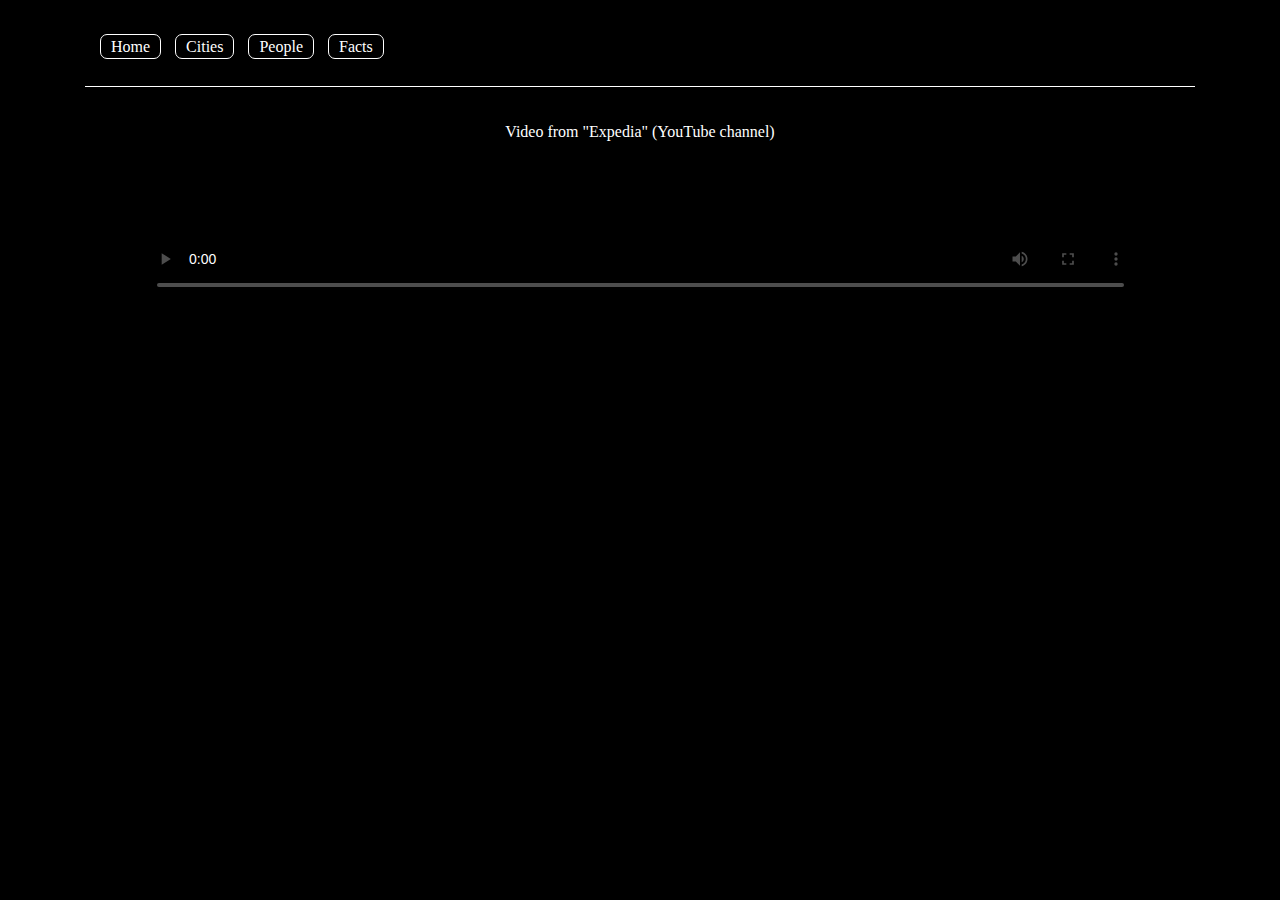
==== pages/Sydney.html @ c7a0b3f7 "new chance" ====
<!DOCTYPE html>
<html lang="en">
  <head>
    <title>Project0 - Australian cities</title>
    <meta charset="utf-8">
    <meta name="viewport" content="width=device-width">
    <link rel="stylesheet" href="../css/styles.css">
    <link rel="stylesheet" href="../bootstrap-4.1.2-dist/css/bootstrap-grid.css">
    <!-- <link rel="stylesheet" href="https://maxcdn.bootstrapcdn.com/bootstrap/4.0.0/css/bootstrap.min.css" integrity="sha384-Gn5384xqQ1aoWXA+058RXPxPg6fy4IWvTNh0E263XmFcJlSAwiGgFAW/dAiS6JXm" crossorigin="anonymous"> -->
  </head>
  <body class="special">
       <div class="container special">
         <div class="row header no-gutters">
           <div class="col">
              <ul>
                <li><a href="index.html">Home</a></li>
                <li><a href="#cities">Cities</a></li>
                <li><a href="#people">People</a></li>
                <li><a href="#data">Facts</a></li>
              </ul>
          </div>
        </div>
        <div class="row some_video no-gutters">
          <div class="col">
            <p>Video from "Expedia" (YouTube channel)</p>
            <video controls poster="../video/Sydney.png">
  					<source src="../video/Sydney.mp4" type="video/mp4">
  					Video is not supported.
  					</video>
          </div>
        </div>
      </div>
  </body>
</html>
---- css/styles.css ----
div, #cities h2 {
  color: white; }

.row > div {
  padding: 20px;
  /*border: 2px solid white;*/
  background-color: black; }

.special {
  background-color: black; }

.main-content {
  min-height: 220px;
  text-align: center;
  border-bottom: 1px white solid;
  margin-bottom: 15px; }
  .main-content p {
    font-size: 19px; }
  .main-content h1 {
    margin-top: 30px; }

#cities {
  text-align: center; }
  #cities img {
    width: 95%;
    margin: 10px;
    transition: 0.8s; }
  #cities img:hover {
    width: 97%;
    box-shadow: 0 0 30px yellow; }
  #cities h2 {
    font-size: 22px; }

#people {
  text-align: center;
  margin-bottom: 5%; }
  #people p {
    margin-top: 30px; }
  #people img {
    width: 90%;
    box-shadow: 0px 0px 15px white; }

#data {
  font-style: italic;
  font-size: 24px; }
  #data img {
    width: 98%;
    margin-top: 25px;
    box-shadow: 0 0 20px white; }
  #data p {
    margin: 20px; }
  #data > div {
    padding: 0px; }

.data_title {
  padding: 5px !important;
  text-align: center;
  border: white solid 1px;
  border-radius: 7px;
  margin-bottom: 15px; }
  .data_title h2 {
    margin: 5px; }

.footer {
  text-align: right;
  border-top: 2px white solid; }

.header {
  border-bottom: 1px white solid; }
  .header a {
    text-decoration: none;
    color: inherit; }
  .header ul {
    margin: 5px;
    padding: 5px; }
  .header li {
    display: inline;
    margin-right: 30px;
    border: 1px white solid;
    border-radius: 7px;
    margin: 5px;
    padding: 3px 10px 3px 10px; }

@media (min-width: 1600px) {
  .container {
    max-width: 1500px !important; } }
@media (max-width: 560px) {
  .header {
    text-align: center;
    margin-bottom: 15px; }
    .header li {
      display: inline-block;
      margin-right: 0px; } }
.some_video {
  text-align: center; }
  .some_video video {
    width: 90%; }

/*# sourceMappingURL=styles.css.map */
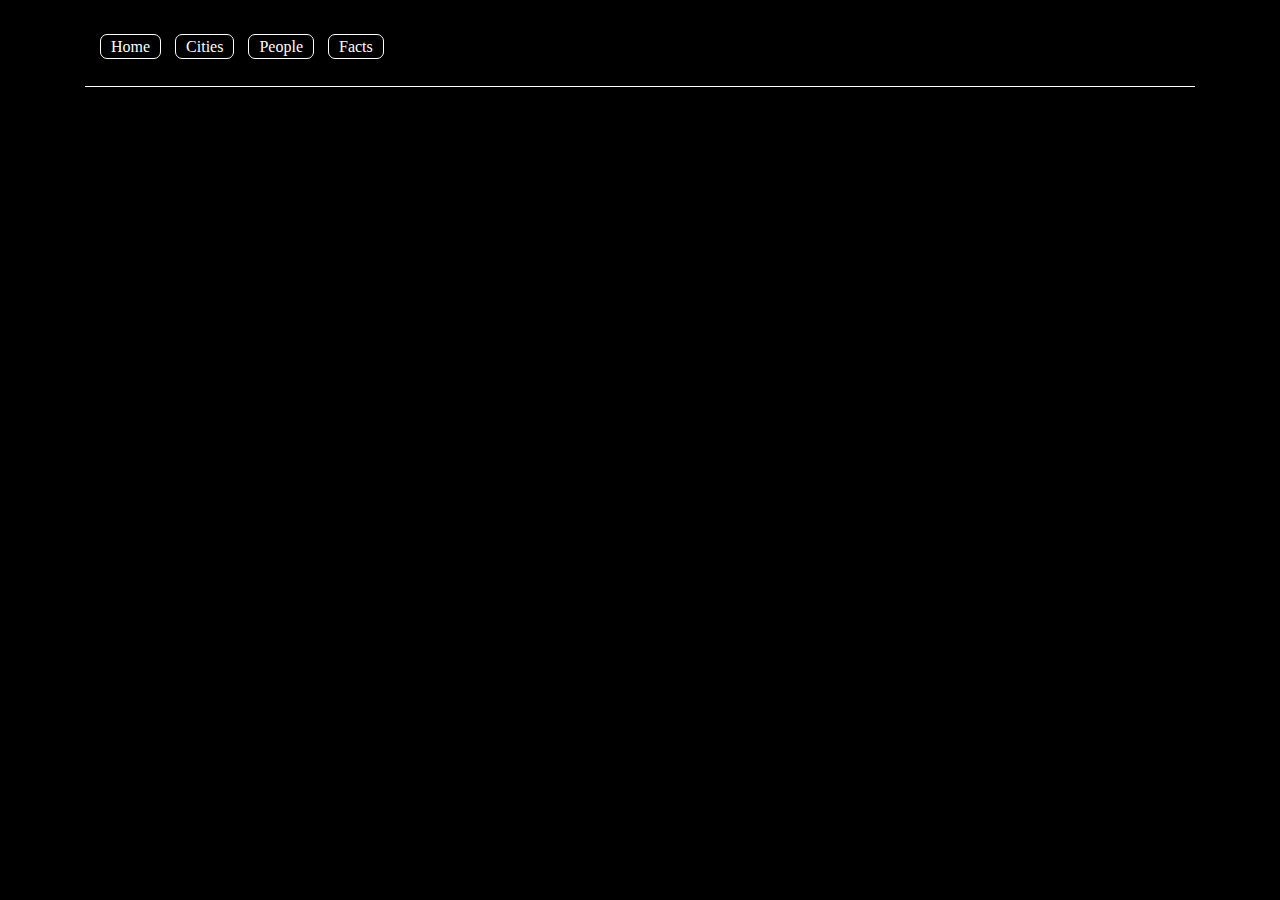
==== commit 48b4da73: "Fixing some extra lines" ====
--- a/pages/Sydney.html
+++ b/pages/Sydney.html
@@ -20,15 +20,6 @@
               </ul>
           </div>
         </div>
-        <div class="row some_video no-gutters">
-          <div class="col">
-            <p>Video from "Expedia" (YouTube channel)</p>
-            <video controls poster="../video/Sydney.png">
-  					<source src="../video/Sydney.mp4" type="video/mp4">
-  					Video is not supported.
-  					</video>
-          </div>
-        </div>
       </div>
   </body>
 </html>
--- a/css/styles.css
+++ b/css/styles.css
@@ -91,9 +91,5 @@
     .header li {
       display: inline-block;
       margin-right: 0px; } }
-.some_video {
-  text-align: center; }
-  .some_video video {
-    width: 90%; }
 
 /*# sourceMappingURL=styles.css.map */
